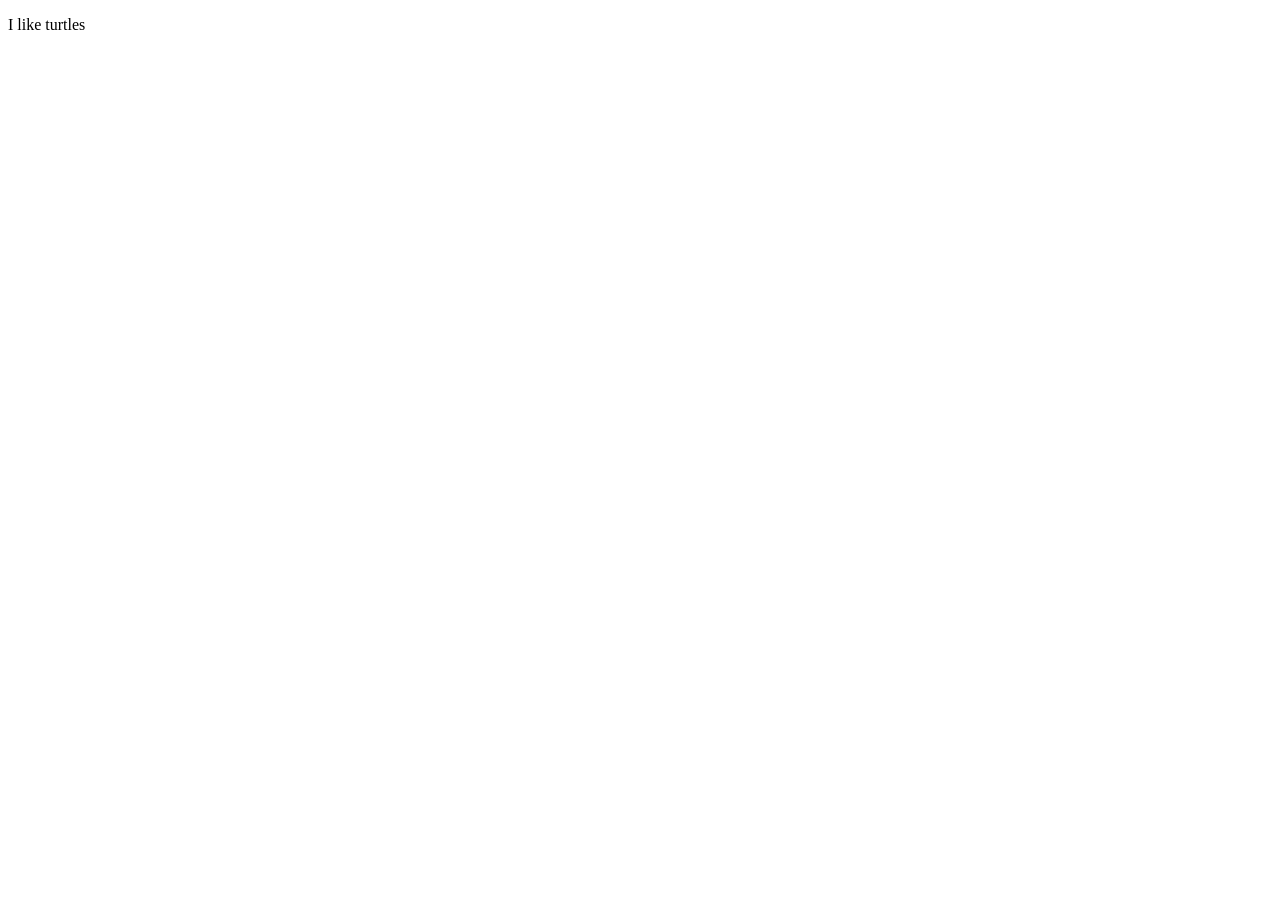
==== about.html @ 18c7fad4 "added css page and about.html" ====
<!DOCTYPE html>
<html lang="en">
<head>
    <meta charset="UTF-8">
    <meta name="viewport" content="width=device-width, initial-scale=1.0">
    <title>Document</title>
</head>
<body>
    <p>I like turtles</p>
</body>
</html>
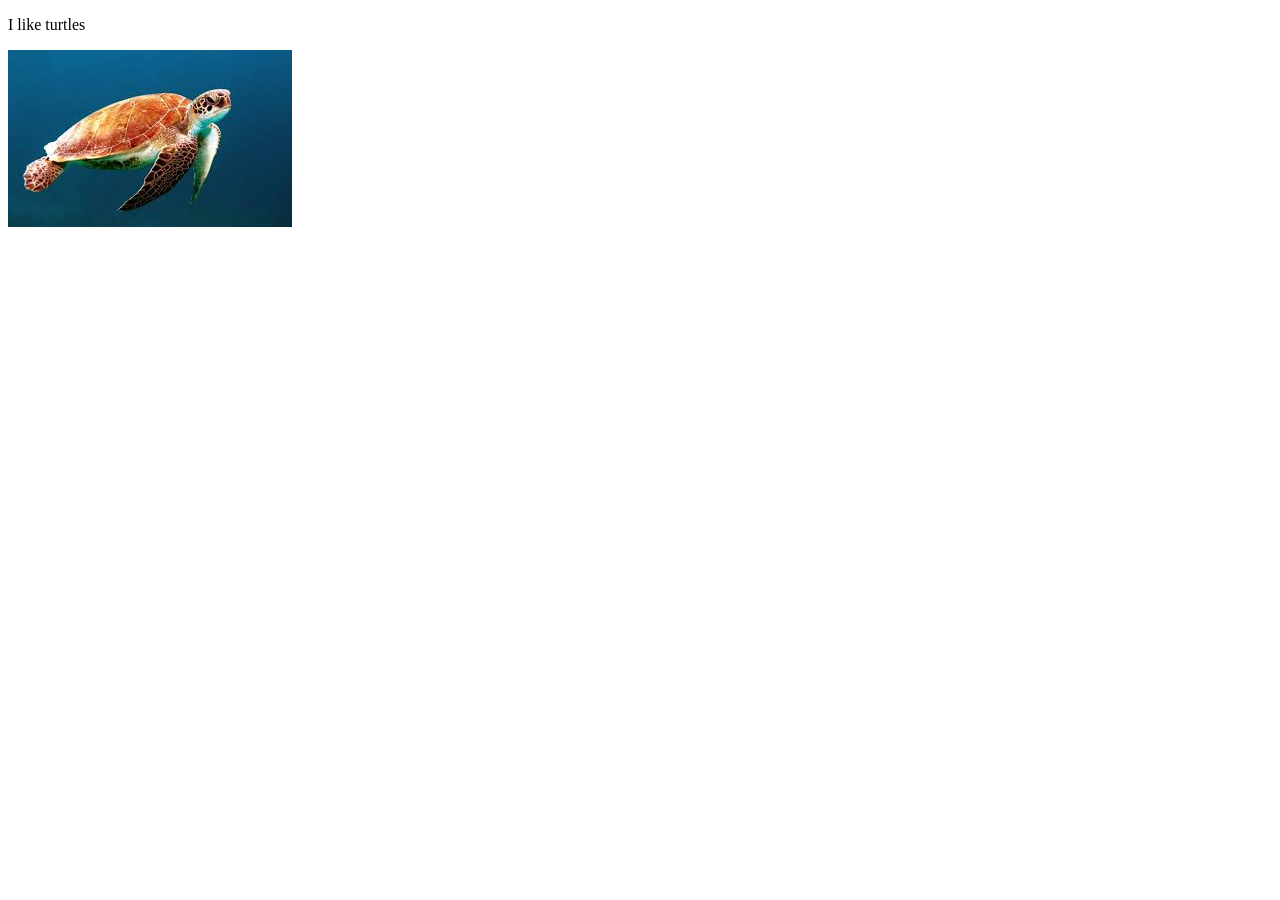
==== commit a85c57d0: "added turtle picture" ====
--- a/about.html
+++ b/about.html
@@ -7,5 +7,6 @@
 </head>
 <body>
     <p>I like turtles</p>
+    <img src="[data-uri]">
 </body>
 </html>
